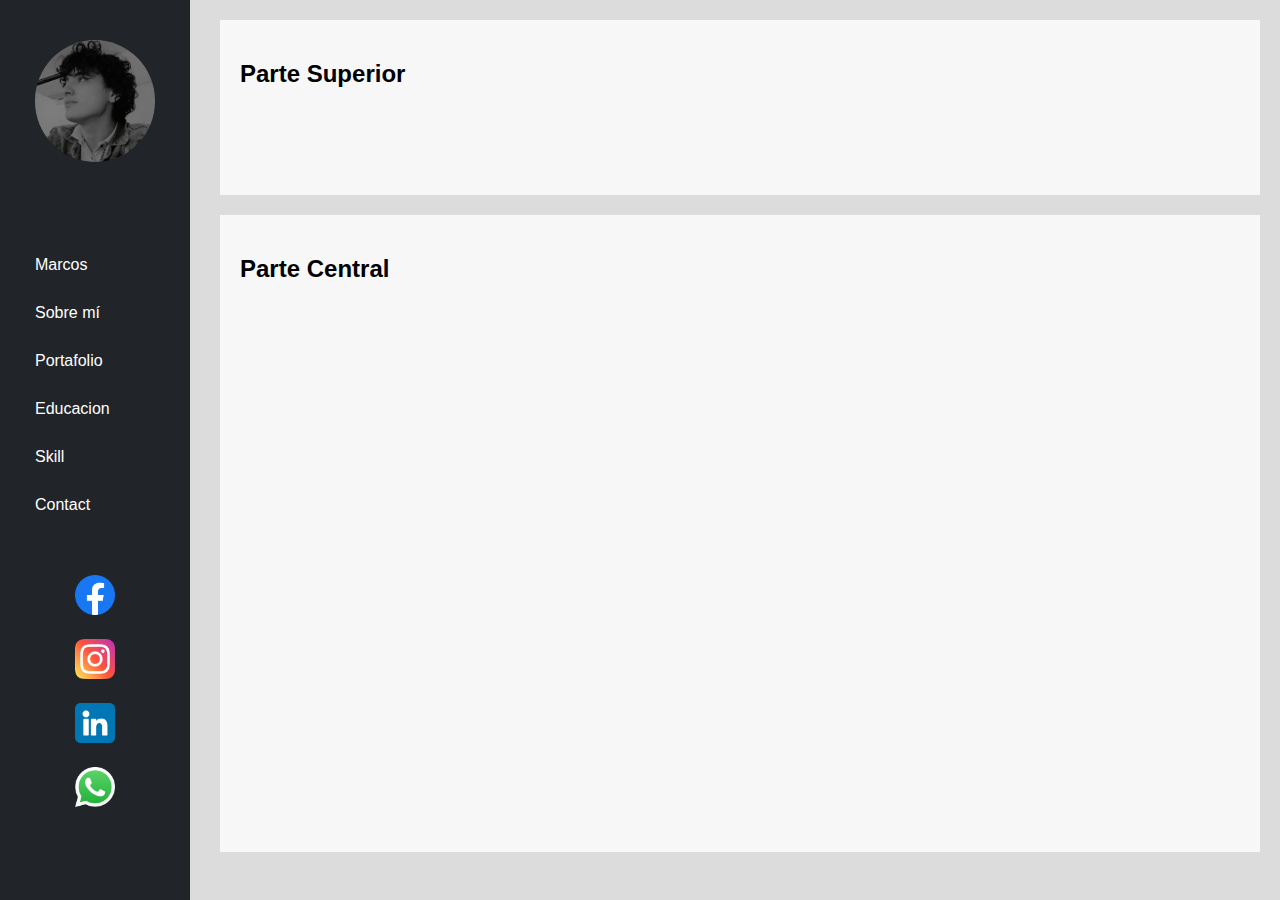
==== Vistas/VistaPrincipal.html @ 4beb8697 "Initial commit" ====
<!DOCTYPE html>
<html lang="en">
<head>
    <meta charset="UTF-8">
    <meta name="viewport" content="width=device-width, initial-scale=1.0">
    <title>Marcos Alejandro Collazos Marmolejo</title>
    <link rel="stylesheet" href="..\Estilos\Estilo.css">
</head>
<body>
    <header class="vertical-header">
        <nav>
            <div class="logo">
                <a href="#"><img src="../Imagenes/Fotos/Marcos.jpg" alt=""></a>
            </div>
            <ul>
                <li><a href="#">Marcos</a></li>
                <li><a href="#">Sobre mí</a></li>
                <li><a href="#">Portafolio</a></li>
                <li><a href="#">Educacion</a></li>
                <li><a href="#">Skill</a></li>
                <li><a href="#">Contact</a></li>
            </ul>
        </nav>
        <section id="inferior-header">
            <div class="botones-container">
                <a href="https://www.facebook.com/profile.php?id=100015137169157&mibextid=ZbWKwL" target="_blank"><img src="../Imagenes/Logos/facebook.png" alt="Botón facebook"></a>
                <a href="https://www.instagram.com/marcoscollazos3/?igshid=MzNlNGNkZWQ4Mg==" target="_blank"><img src="../Imagenes/Logos/instagram.png" alt="Botón instagram"></a>
                <a href="https://www.linkedin.com/in/marcos-alejandro-collazos-marmolejo-077037145" target="_blank"><img src="../Imagenes/Logos/linkedin.png" alt="Botón linkedin"></a>
                <a href="https://wa.me/573155448012" target="_blank"><img src="../Imagenes/Logos/whatsapp.png" alt="Botón whatsapp"></a>
            </div>
        </section>
    </header>
    <main>
        <section id="superior">
            <h2>Parte Superior</h2>
        </section>
        <section id="central">
            <h2>Parte Central</h2>
        </section>
    </main>
</body>
</html>
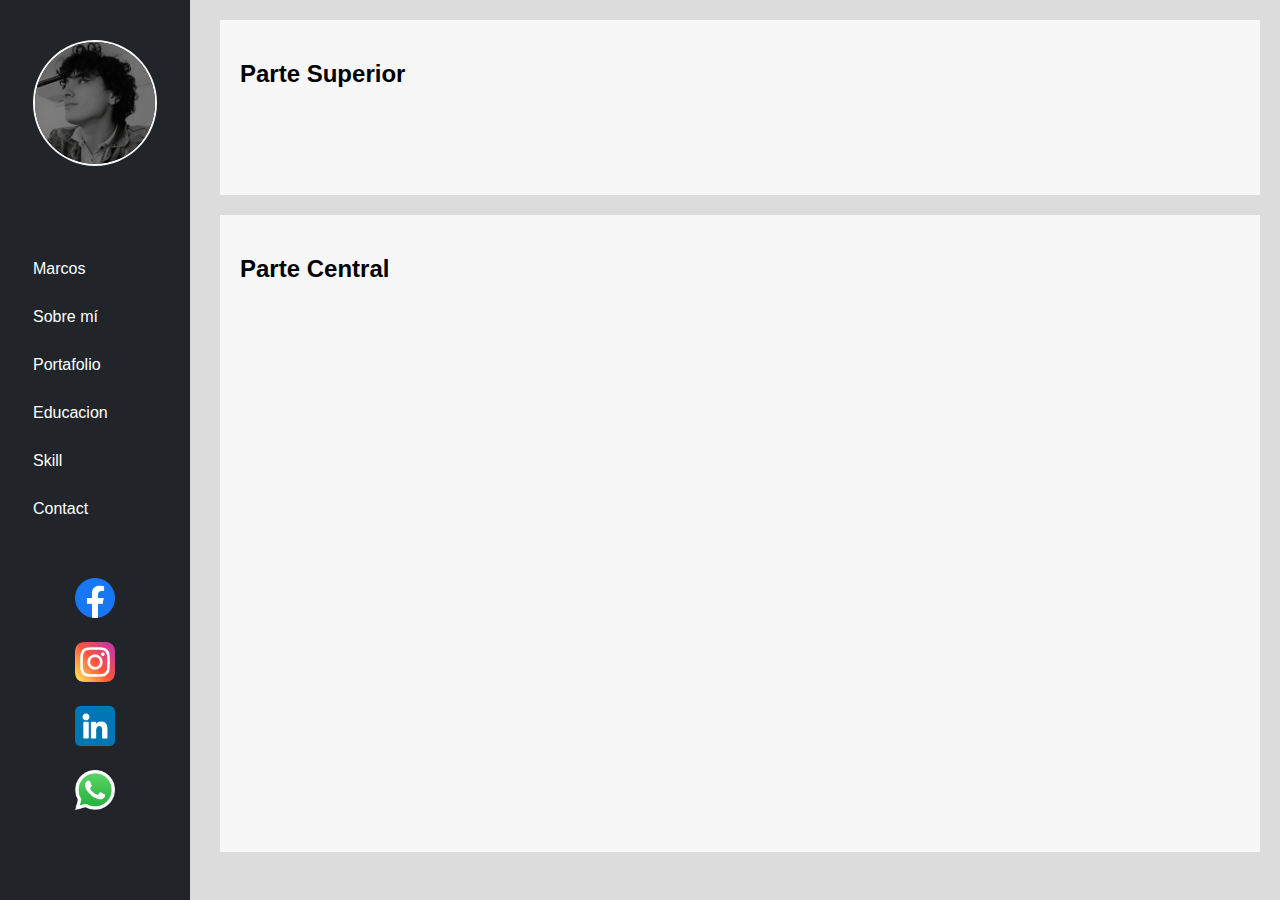
==== commit 2201629a: "V 1.05" ====
--- a/Vistas/VistaPrincipal.html
+++ b/Vistas/VistaPrincipal.html
@@ -35,7 +35,7 @@
             <h2>Parte Superior</h2>
         </section>
         <section id="central">
-            <h2>Parte Central</h2>
+            <h2>Parte Central</h2> 
         </section>
     </main>
 </body>
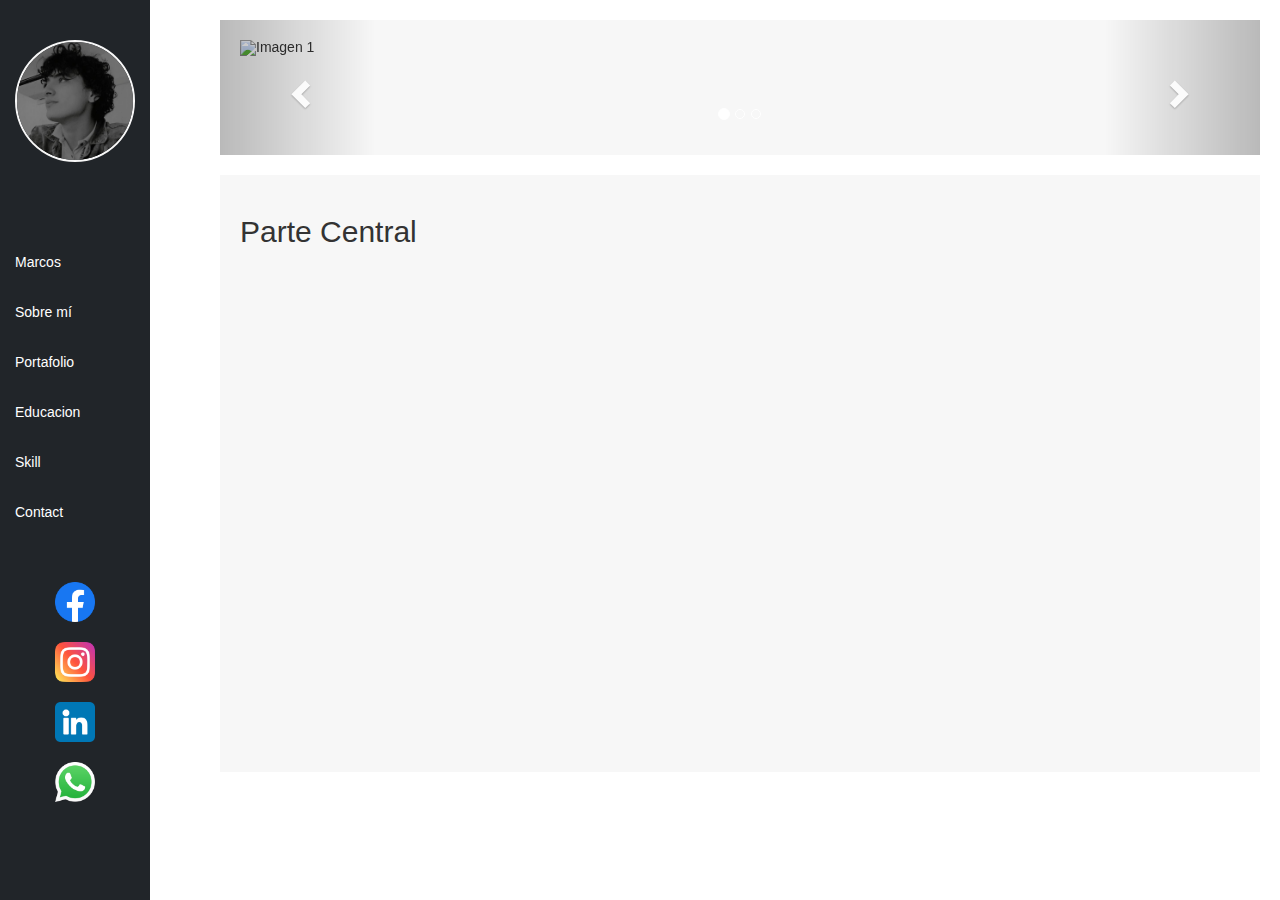
==== commit 4ee1dac1: "V 1.06" ====
--- a/Vistas/VistaPrincipal.html
+++ b/Vistas/VistaPrincipal.html
@@ -5,6 +5,7 @@
     <meta name="viewport" content="width=device-width, initial-scale=1.0">
     <title>Marcos Alejandro Collazos Marmolejo</title>
     <link rel="stylesheet" href="..\Estilos\Estilo.css">
+    <link rel="stylesheet" href="https://maxcdn.bootstrapcdn.com/bootstrap/3.3.7/css/bootstrap.min.css">
 </head>
 <body>
     <header class="vertical-header">
@@ -31,12 +32,53 @@
         </section>
     </header>
     <main>
-        <section id="superior">
-            <h2>Parte Superior</h2>
+        <section id="superior" class="carousel slide" data-ride="carousel">
+            <!-- Indicadores -->
+            <ol class="carousel-indicators">
+                <li data-target="#superior" data-slide-to="0" class="active"></li>
+                <li data-target="#superior" data-slide-to="1"></li>
+                <li data-target="#superior" data-slide-to="2"></li>
+            </ol>
+
+            <!-- Slides -->
+            <div class="carousel-inner">
+                <div class="item active">
+                    <img src="ruta/de/la/imagen1.jpg" alt="Imagen 1">
+                    <div class="carousel-caption">
+                        <h3>Título de la imagen 1</h3>
+                        <p>Descripción de la imagen 1</p>
+                    </div>
+                </div>
+                <div class="item">
+                    <img src="ruta/de/la/imagen2.jpg" alt="Imagen 2">
+                    <div class="carousel-caption">
+                        <h3>Título de la imagen 2</h3>
+                        <p>Descripción de la imagen 2</p>
+                    </div>
+                </div>
+                <div class="item">
+                    <img src="ruta/de/la/imagen3.jpg" alt="Imagen 3">
+                    <div class="carousel-caption">
+                        <h3>Título de la imagen 3</h3>
+                        <p>Descripción de la imagen 3</p>
+                    </div>
+                </div>
+            </div>
+
+            <!-- Controles de navegación -->
+            <a class="left carousel-control" href="#superior" data-slide="prev">
+                <span class="glyphicon glyphicon-chevron-left"></span>
+            </a>
+            <a class="right carousel-control" href="#superior" data-slide="next">
+                <span class="glyphicon glyphicon-chevron-right"></span>
+            </a>
         </section>
         <section id="central">
             <h2>Parte Central</h2> 
         </section>
     </main>
+
+    <script src="https://ajax.googleapis.com/ajax/libs/jquery/3.3.1/jquery.min.js"></script>
+    <script src="https://maxcdn.bootstrapcdn.com/bootstrap/3.3.7/js/bootstrap.min.js"></script>
 </body>
 </html>
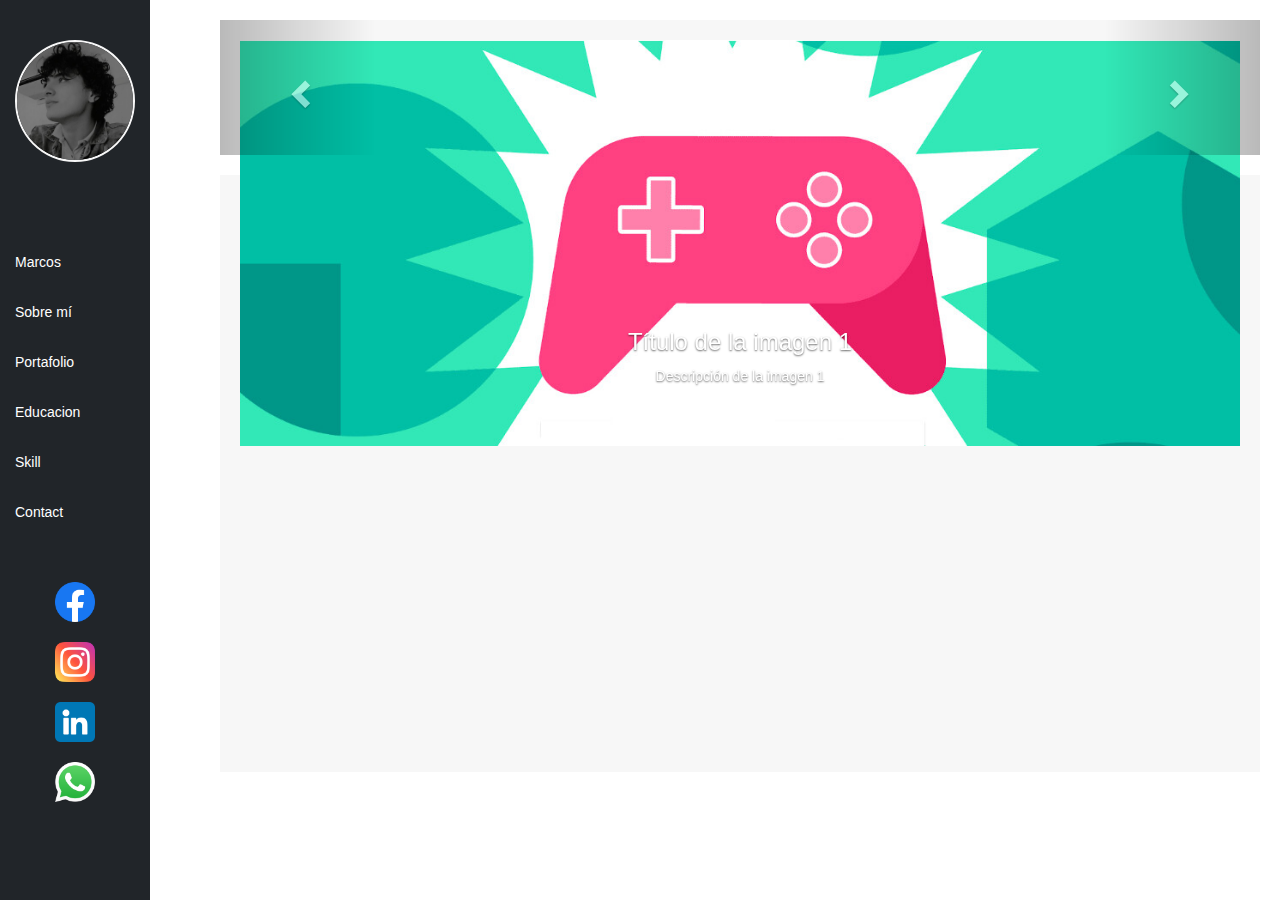
==== commit cd41ece6: "V 1.07" ====
--- a/Vistas/VistaPrincipal.html
+++ b/Vistas/VistaPrincipal.html
@@ -43,21 +43,21 @@
             <!-- Slides -->
             <div class="carousel-inner">
                 <div class="item active">
-                    <img src="ruta/de/la/imagen1.jpg" alt="Imagen 1">
+                    <img src="../Imagenes/Fotos/1.jpg" alt="Imagen 1">
                     <div class="carousel-caption">
                         <h3>Título de la imagen 1</h3>
                         <p>Descripción de la imagen 1</p>
                     </div>
                 </div>
                 <div class="item">
-                    <img src="ruta/de/la/imagen2.jpg" alt="Imagen 2">
+                    <img src="../Imagenes/Fotos/2.jpg" alt="Imagen 2">
                     <div class="carousel-caption">
                         <h3>Título de la imagen 2</h3>
                         <p>Descripción de la imagen 2</p>
                     </div>
                 </div>
                 <div class="item">
-                    <img src="ruta/de/la/imagen3.jpg" alt="Imagen 3">
+                    <img src="../Imagenes/Fotos/3.jpg" alt="Imagen 3">
                     <div class="carousel-caption">
                         <h3>Título de la imagen 3</h3>
                         <p>Descripción de la imagen 3</p>
